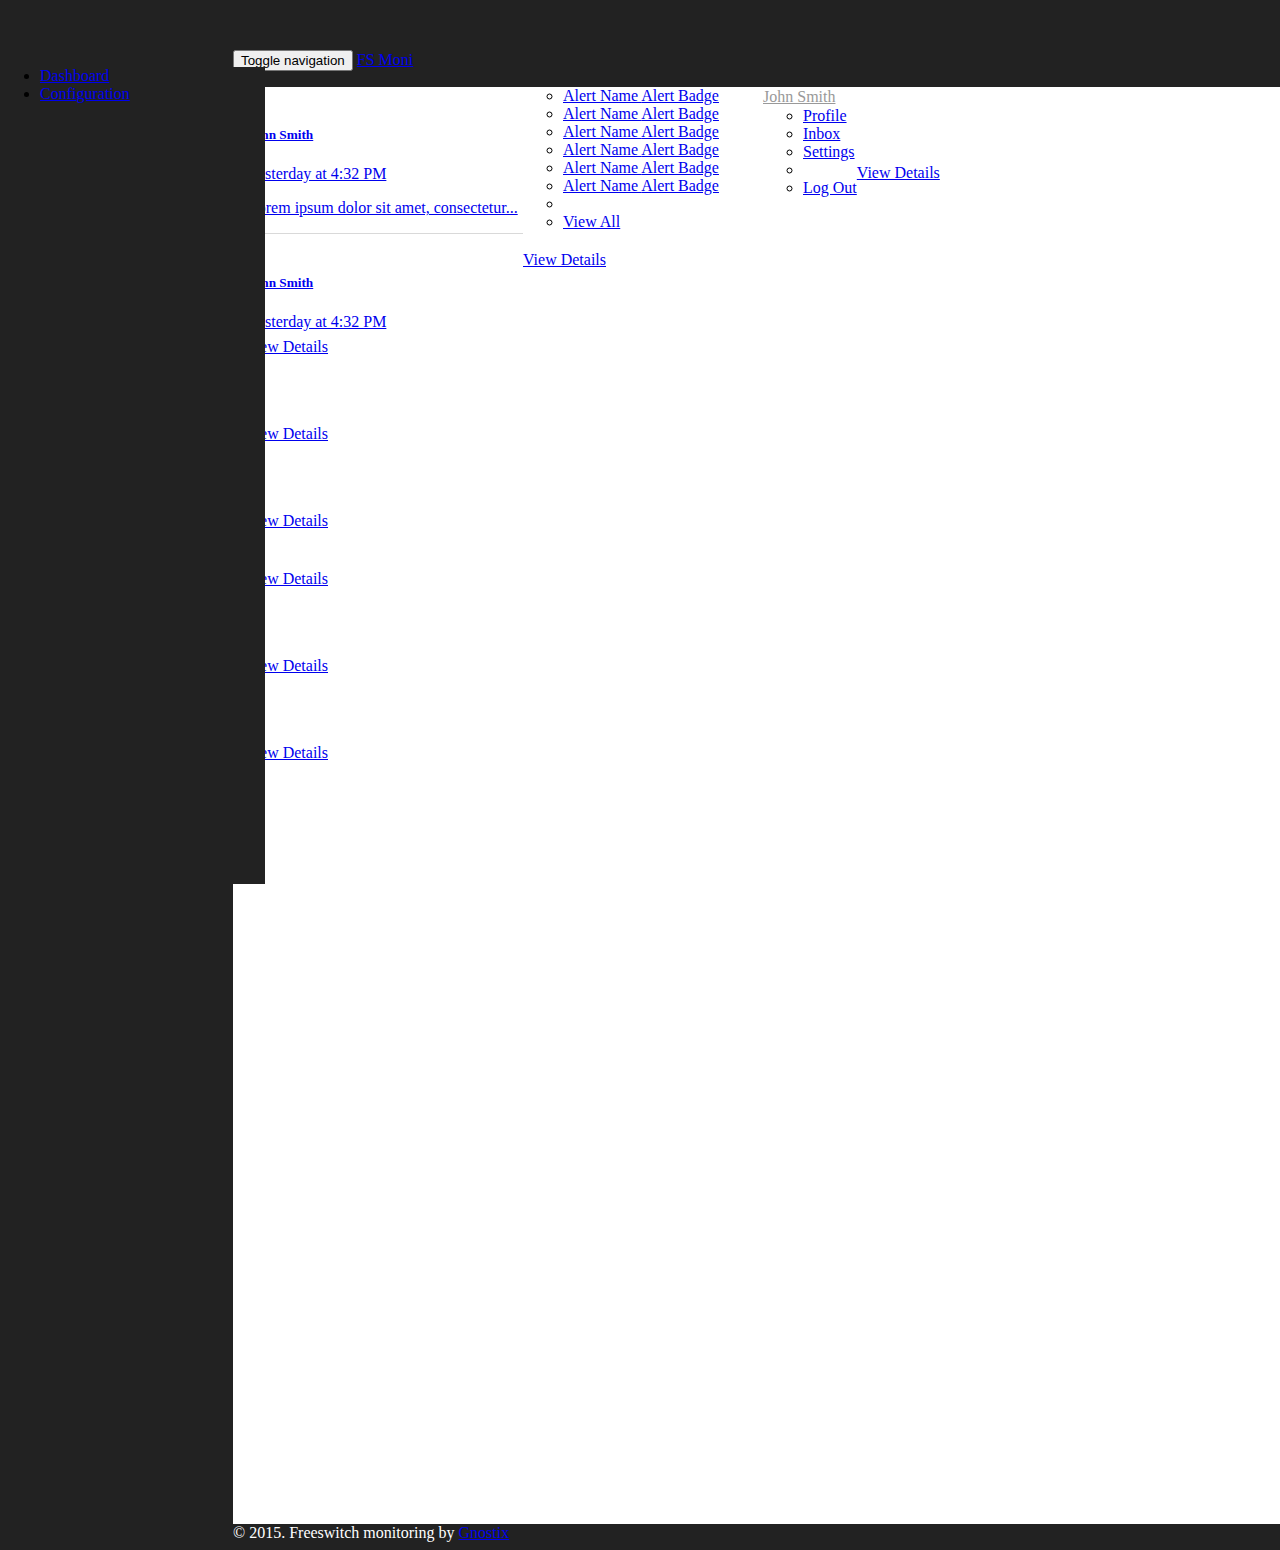
==== src/main/webapp/index.html @ fc087e5a "added popover" ====
<!DOCTYPE html>
<html lang="en">

<head>

    <meta charset="utf-8">
    <meta http-equiv="X-UA-Compatible" content="IE=edge">
    <meta name="viewport" content="width=device-width, initial-scale=1">
    <meta name="description" content="">
    <meta name="author" content="">

    <title>SB Admin - Bootstrap Admin Template</title>

    <!-- Bootstrap Core CSS -->
    <link href="css/bootstrap.min.css" rel="stylesheet">

    <!-- Custom CSS -->
    <link href="css/sb-admin.css" rel="stylesheet">



    <!-- Custom Fonts -->
    <link href="font-awesome/css/font-awesome.min.css" rel="stylesheet" type="text/css">

    <!-- HTML5 Shim and Respond.js IE8 support of HTML5 elements and media queries -->
    <!-- WARNING: Respond.js doesn't work if you view the page via file:// -->
    <!--[if lt IE 9]>
    <script src="https://oss.maxcdn.com/libs/html5shiv/3.7.0/html5shiv.js"></script>
    <script src="https://oss.maxcdn.com/libs/respond.js/1.4.2/respond.min.js"></script>
    <![endif]-->
	
	
    <style type="text/css">
       
	#page-wrapper { 
            background-image: url(images/background.jpg); 
			/* Set rules to fill background */
			
             /* Background image is centered vertically and horizontally at all times */
  background-position: center center !important;
  
  /* Background image doesn't tile */
  background-repeat: no-repeat !important;
  
  /* Background image is fixed in the viewport so that it doesn't move when 
     the content's height is greater than the image's height */
  background-attachment: fixed !important;
  
  /* This is what makes the background image rescale based
     on the container's size */
  background-size: cover !important;
  
        }
        @media only screen and (max-width: 320px) {
            #page-wrapper { 
                background-image: url(images/background.jpg); 
                 background-size: cover !important;
            }
        }

         @media only screen and (max-width: 720px) {
            #page-wrapper { 
                background-image: url(images/background.jpg); 
                 background-size: cover !important;
            }
        }
	
      
    </style>

</head>

<body>

<div id="wrapper">

    <!-- Navigation -->
    <nav class="navbar navbar-inverse navbar-fixed-top" role="navigation">
        <!-- Brand and toggle get grouped for better mobile display -->
        <div class="navbar-header">
            <button type="button" class="navbar-toggle" data-toggle="collapse" data-target=".navbar-ex1-collapse">
                <span class="sr-only">Toggle navigation</span>
                <span class="icon-bar"></span>
                <span class="icon-bar"></span>
                <span class="icon-bar"></span>
            </button>
            <a class="navbar-brand" href="index.html">FS Moni</a>
        </div>
        <!-- Top Menu Items -->
        <ul class="nav navbar-right top-nav">
            <li class="dropdown">
                <a href="#" class="dropdown-toggle" data-toggle="dropdown"><i class="fa fa-envelope"></i> <b class="caret"></b></a>
                <ul class="dropdown-menu message-dropdown">
                    <li class="message-preview">
                        <a href="#">
                            <div class="media">
            <span class="pull-left">
              <img class="media-object" src="http://placehold.it/50x50" alt="">
              </span>
                                <div class="media-body">
                                    <h5 class="media-heading"><strong>John Smith</strong>
                                    </h5>
                                    <p class="small text-muted"><i class="fa fa-clock-o"></i> Yesterday at 4:32 PM</p>
                                    <p>Lorem ipsum dolor sit amet, consectetur...</p>
                                </div>
                            </div>
                        </a>
                    </li>
                    <li class="message-preview">
                        <a href="#">
                            <div class="media">
              <span class="pull-left">
                <img class="media-object" src="http://placehold.it/50x50" alt="">
                </span>
                                <div class="media-body">
                                    <h5 class="media-heading"><strong>John Smith</strong>
                                    </h5>
                                    <p class="small text-muted"><i class="fa fa-clock-o"></i> Yesterday at 4:32 PM</p>
                                    <p>Lorem ipsum dolor sit amet, consectetur...</p>
                                </div>
                            </div>
                        </a>
                    </li>
                    <li class="message-preview">
                        <a href="#">
                            <div class="media">
                <span class="pull-left">
                  <img class="media-object" src="http://placehold.it/50x50" alt="">
                  </span>
                                <div class="media-body">
                                    <h5 class="media-heading"><strong>John Smith</strong>
                                    </h5>
                                    <p class="small text-muted"><i class="fa fa-clock-o"></i> Yesterday at 4:32 PM</p>
                                    <p>Lorem ipsum dolor sit amet, consectetur...</p>
                                </div>
                            </div>
                        </a>
                    </li>
                    <li class="message-footer">
                        <a href="#">Read All New Messages</a>
                    </li>
                </ul>
            </li>
            <li class="dropdown">
                <a href="#" class="dropdown-toggle" data-toggle="dropdown"><i class="fa fa-bell"></i> <b class="caret"></b></a>
                <ul class="dropdown-menu alert-dropdown">
                    <li>
                        <a href="#">Alert Name <span class="label label-default">Alert Badge</span></a>
                    </li>
                    <li>
                        <a href="#">Alert Name <span class="label label-primary">Alert Badge</span></a>
                    </li>
                    <li>
                        <a href="#">Alert Name <span class="label label-success">Alert Badge</span></a>
                    </li>
                    <li>
                        <a href="#">Alert Name <span class="label label-info">Alert Badge</span></a>
                    </li>
                    <li>
                        <a href="#">Alert Name <span class="label label-warning">Alert Badge</span></a>
                    </li>
                    <li>
                        <a href="#">Alert Name <span class="label label-danger">Alert Badge</span></a>
                    </li>
                    <li class="divider"></li>
                    <li>
                        <a href="#">View All</a>
                    </li>
                </ul>
            </li>
            <li class="dropdown">
                <a href="#" class="dropdown-toggle" data-toggle="dropdown"><i class="fa fa-user"></i> John Smith <b class="caret"></b></a>
                <ul class="dropdown-menu">
                    <li>
                        <a href="#"><i class="fa fa-fw fa-user"></i> Profile</a>
                    </li>
                    <li>
                        <a href="#"><i class="fa fa-fw fa-envelope"></i> Inbox</a>
                    </li>
                    <li>
                        <a href="#"><i class="fa fa-fw fa-gear"></i> Settings</a>
                    </li>
                    <li class="divider"></li>
                    <li>
                        <a href="#"><i class="fa fa-fw fa-power-off"></i> Log Out</a>
                    </li>
                </ul>
            </li>
        </ul>
        <!-- Sidebar Menu Items - These collapse to the responsive navigation menu on small screens -->
        <div class="collapse navbar-collapse navbar-ex1-collapse">
            <ul class="nav navbar-nav side-nav">
                <li class="active">
                    <a href="index.html"><i class="fa fa-fw fa-dashboard"></i> Dashboard</a>
                </li>

                <li>
                    <a href="configuration.html"><i class="fa fa-fw fa-dashboard"></i> Configuration</a>
                </li>
            </ul>
        </div>
        <!-- /.navbar-collapse -->
    </nav>

    <div id="page-wrapper">

        <div class="container-fluid">

            


            <div class="row">
                <div class="col-lg-3 col-md-6">
                    <div class="panel  ghost-btn btn-white">
                        <div class="panel-heading">
                            <div class="row">
                                <div class="col-xs-3">
                                    <i class="fa fa-phone-square  fa-5x"></i>
                                </div>
                                <div class="col-xs-9 text-right">
                                    <div class="huge" id="concCallsNum">0</div>
                                    <div>Concurrent Calls</div>
                                </div>
                            </div>
                        </div>
                        <a href="#">
                            <div class="panel-footer pop" data-rel="popover">
                                <span class="pull-left">View Details</span>
                                <span class="pull-right"><i class="fa fa-arrow-circle-right"></i></span>
                                <div class="clearfix"></div>
                            </div>
                        </a>
                    </div>
                </div>
                <div class="col-lg-3 col-md-6">
                    <div class="panel ghost-btn btn-white">
                        <div class="panel-heading">
                            <div class="row">
                                <div class="col-xs-3">
                                    <i class="fa fa-exclamation-circle fa-5x"></i>
                                </div>
                                <div class="col-xs-9 text-right">
                                    <div class="huge" id="failedCallsNum">0</div>
                                    <div>Failed Calls</div>
                                </div>
                            </div>
                        </div>
                        <a href="#">
                           <div class="panel-footer">                                
                                <span class="pull-left">View Details</span>
                                <span class="pull-right"><i class="fa fa-arrow-circle-right"></i></span>
                                <div class="clearfix"></div>
                            </div>
                        </a>
                    </div>
                </div>
                <div class="col-lg-3 col-md-6">
                    <div class="panel ghost-btn btn-white">
                        <div class="panel-heading">
                            <div class="row">
                                <div class="col-xs-3">
                                    <i class="fa fa-pie-chart  fa-5x"></i>
                                </div>
                                <div class="col-xs-9 text-right">
                                    <div class="huge" id="asr">0</div>
                                    <div>ASR</div>
                                </div>
                            </div>
                        </div>
                        <a href="#">
                            <div class="panel-footer">
                                <span class="pull-left">View Details</span>
                                <span class="pull-right"><i class="fa fa-arrow-circle-right"></i></span>
                                <div class="clearfix"></div>
                            </div>
                        </a>
                    </div>
                </div>
                <div class="col-lg-3 col-md-6">
                    <div class="panel ghost-btn btn-white">
                        <div class="panel-heading">
                            <div class="row">
                                <div class="col-xs-3">
                                    <i class="fa  fa-flask  fa-5x"></i>
                                </div>
                                <div class="col-xs-9 text-right">
                                    <div class="huge" id="acd">0</div>
                                    <div>ACD</div>
                                </div>
                            </div>
                        </div>
                        <a href="#">
                            <div class="panel-footer">
                                <span class="pull-left">View Details</span>
                                <span class="pull-right"><i class="fa fa-arrow-circle-right"></i></span>
                                <div class="clearfix"></div>
                            </div>
                        </a>
                    </div>
                </div>
            </div>
            <div class="row">
                <div class="col-lg-3 col-md-6">
                    <div class="panel ghost-btn btn-white">
                        <div class="panel-heading">
                            <div class="row">
                                <div class="col-xs-3">
                                    <i class="fa fa-star  fa-5x"></i>
                                </div>
                                <div class="col-xs-9 text-right">
                                    <div class="huge" id="rtpQualityAvg">0</div>
                                    <div>RTP Quality</div>
                                </div>
                            </div>
                        </div>
                        <a href="#">
                            <div class="panel-footer">
                                <span class="pull-left">View Details</span>
                                <span class="pull-right"><i class="fa fa-arrow-circle-right"></i></span>
                                <div class="clearfix"></div>
                            </div>
                        </a>
                    </div>
                </div>
                <div class="col-lg-3 col-md-6">
                    <div class="panel ghost-btn btn-white">
                        <div class="panel-heading">
                            <div class="row">
                                <div class="col-xs-3">
                                    <i class="fa fa-clock-o  fa-5x"></i>
                                </div>
                                <div class="col-xs-9 text-right">
                                    <div class="small" id="upTime">0</div>
                                    <div>Uptime</div>
                                </div>
                            </div>
                        </div>
                        <a href="#">
                            <div class="panel-footer">
                                <span class="pull-left">View Details</span>
                                <span class="pull-right"><i class="fa fa-arrow-circle-right"></i></span>
                                <div class="clearfix"></div>
                            </div>
                        </a>
                    </div>
                </div>
                <div class="col-lg-3 col-md-6">
                    <div class="panel ghost-btn btn-white">
                        <div class="panel-heading">
                            <div class="row">
                                <div class="col-xs-3">
                                    <i class="fa fa-users  fa-5x"></i>
                                </div>
                                <div class="col-xs-9 text-right">
                                    <div class="huge" id="sessionPerSecond">0</div>
                                    <div>Sessions per sec</div>
                                </div>
                            </div>
                        </div>
                        <a href="#">
                            <div class="panel-footer">
                                <span class="pull-left">View Details</span>
                                <span class="pull-right"><i class="fa fa-arrow-circle-right"></i></span>
                                <div class="clearfix"></div>
                            </div>
                        </a>
                    </div>
                </div>
                <div class="col-lg-3 col-md-6">
                    <div class="panel ghost-btn btn-white">
                        <div class="panel-heading">
                            <div class="row">
                                <div class="col-xs-3">
                                    <i class="fa fa-building  fa-5x"></i>
                                </div>
                                <div class="col-xs-9 text-right">
                                    <div class="huge" id="cpuUsage">0%</div>
                                    <div>CPU Usage</div>
                                </div>
                            </div>
                        </div>
                        <a href="#">
                            <div class="panel-footer">
                                <span class="pull-left">View Details</span>
                                <span class="pull-right"><i class="fa fa-arrow-circle-right"></i></span>
                                <div class="clearfix"></div>
                            </div>
                        </a>
                    </div>
                </div>

            </div>
            <!-- /.row -->

<div class="row">
<div class="col-lg-5 col-md-6" id="heartbeat" style="min-width: 310px; height: 250px; margin: 0 auto"></div>

<div class="col-lg-4 col-md-6" id="basicstats" style="min-width: 310px; height: 250px; margin: 0 auto"></div>
<div class="col-lg-3 col-md-6" id="cpu" style="min-width: 110px; height: 250px; margin: 0 auto"></div>


		</div>
		

        </div>
        <!-- /.container-fluid -->

    </div>
    <!-- /#page-wrapper -->
	 <!-- Footer -->
    <div id="loginFooter" class="loginFooter footer clearfix ">
        <div class="pull-left">&copy; 2015. Freeswitch monitoring by <a href="http://www.gnostix.eu" target="_blank">Gnostix</a></div>

    </div>
    <!-- /footer -->
</div>
<!-- /#wrapper -->


<!-- jQuery -->
<script src="js/jquery-1.9.0.js"></script>
<script src="js/jquery.js"></script>

<!-- Bootstrap Core JavaScript -->
<script src="js/bootstrap.min.js"></script>

<!-- Morris Charts JavaScript -->
<script src="js/plugins/morris/raphael.min.js"></script>


<script src="js/jquery.atmosphere.js"></script>
<script src="js/application.js"></script>
<script src="js/charts.js"></script>
 <script type="text/javascript" src="http://code.highcharts.com/highcharts.js"></script>
    
    <script type="text/javascript" src="http://code.highcharts.com/modules/exporting.js"></script>
    <script type="text/javascript" src="http://code.highcharts.com/highcharts-more.js"></script>
    <script src="http://highslide-software.github.io/export-csv/export-csv.js"></script>

    <script src="http://code.highcharts.com/modules/solid-gauge.js"></script>
	
<!--highcharts theme -->
 <script src="js/themes/customTheme.js"></script>  

</body>

</html>
---- src/main/webapp/css/sb-admin.css ----
/*!
 * Start Bootstrap - SB Admin Bootstrap Admin Template (http://startbootstrap.com)
 * Code licensed under the Apache License v2.0.
 * For details, see http://www.apache.org/licenses/LICENSE-2.0.
 */

/* Global Styles */

body {
    margin-top: 100px;
    background-color: #222;
}

@media(min-width:768px) {
    body {
        margin-top: 50px;
    }
}

#wrapper {
    padding-left: 0;
}

#page-wrapper {
    width: 100%;
    padding: 0;
    background-color: #fff;
}

.huge {
    font-size: 50px;
    line-height: normal;
}

@media(min-width:768px) {
    #wrapper {
        padding-left: 225px;
    }

    #page-wrapper {
        padding: 10px;
    }
}

/* Top Navigation */

.top-nav {
    padding: 0 15px;
}

.top-nav>li {
    display: inline-block;
    float: left;
}

.top-nav>li>a {
    padding-top: 15px;
    padding-bottom: 15px;
    line-height: 20px;
    color: #999;
}

.top-nav>li>a:hover,
.top-nav>li>a:focus,
.top-nav>.open>a,
.top-nav>.open>a:hover,
.top-nav>.open>a:focus {
    color: #fff;
    background-color: #000;
}

.top-nav>.open>.dropdown-menu {
    float: left;
    position: absolute;
    margin-top: 0;
    border: 1px solid rgba(0,0,0,.15);
    border-top-left-radius: 0;
    border-top-right-radius: 0;
    background-color: #fff;
    -webkit-box-shadow: 0 6px 12px rgba(0,0,0,.175);
    box-shadow: 0 6px 12px rgba(0,0,0,.175);
}

.top-nav>.open>.dropdown-menu>li>a {
    white-space: normal;
}

ul.message-dropdown {
    padding: 0;
    max-height: 250px;
    overflow-x: hidden;
    overflow-y: auto;
}

li.message-preview {
    width: 275px;
    border-bottom: 1px solid rgba(0,0,0,.15);
}

li.message-preview>a {
    padding-top: 15px;
    padding-bottom: 15px;
}

li.message-footer {
    margin: 5px 0;
}

.footer {
color: #fff}

ul.alert-dropdown {
    width: 200px;
}

/* Side Navigation */

@media(min-width:768px) {
    .side-nav {
        position: fixed;
        top: 51px;
        left: 225px;
        width: 225px;
        margin-left: -225px;
        border: none;
        border-radius: 0;
        overflow-y: auto;
        background-color: #222;
        bottom: 0;
        overflow-x: hidden;
        padding-bottom: 40px;
    }

    .side-nav>li>a {
        width: 225px;
    }

    .side-nav li a:hover,
    .side-nav li a:focus {
        outline: none;
        background-color: #000 !important;
    }
}

.side-nav>li>ul {
    padding: 0;
}

.side-nav>li>ul>li>a {
    display: block;
    padding: 10px 15px 10px 38px;
    text-decoration: none;
    color: #999;
}

.side-nav>li>ul>li>a:hover {
    color: #fff;
}

/* Flot Chart Containers */

.flot-chart {
    display: block;
    height: 400px;
}

.flot-chart-content {
    width: 100%;
    height: 100%;
}

/* Custom Colored Panels */

.huge {
    font-size: 40px;
}

.panel-green {
    border-color: #5cb85c;
}

.panel-green > .panel-heading {
    border-color: #5cb85c;
    color: #fff;
    background-color: #5cb85c;
}

.panel-green > a {
    color: #5cb85c;
}

.panel-green > a:hover {
    color: #3d8b3d;
}

.panel-red {
    border-color: #d9534f;
}

.panel-red > .panel-heading {
    border-color: #d9534f;
    color: #fff;
    background-color: #d9534f;
}

.panel-red > a {
    color: #d9534f;
}

.panel-red > a:hover {
    color: #b52b27;
}

.panel-yellow {
    border-color: #f0ad4e;
}

.panel-yellow > .panel-heading {
    border-color: #f0ad4e;
    color: #fff;
    background-color: #f0ad4e;
}

.panel-yellow > a {
    color: #f0ad4e;
}

.panel-yellow > a:hover {
    color: #df8a13;
}


.panel-purple {
    border-color: #FF66CC;
}

.panel-purple > .panel-heading {
    border-color: #FF66CC;
    color: #fff;
    background-color: #FF66CC;
}

.panel-purple > a {
    color: #FF66CC;
}

.panel-purple > a:hover {
    color: #CC52A3;
}
.login-wrapper { 
  width: 300px; 
  position: absolute; 
  left: 50%; 
  top: 50%; 
  width: 300px; 
  margin-left: -150px; 
  margin-top: -150px; 
}
.login-wrapper .checkbox, .login-wrapper .radio { 
  margin: 7px 0; 
}

.login-wrapper .thumb { 
  width: 150px; 
  margin: 0 auto; 
}
.login-wrapper .thumb img, 
.login-wrapper .thumb-options { 
  border-radius: 50%; 
  -webkit-border-radius: 50%; 
  -moz-border-radius: 50%; 
}
.login-wrapper .thumbnail h6 { 
  margin-bottom: 20px; 
}

#loginForm {

}

.ghost-btn {
  
	background-color: transparent;
}

.btn-white {
	color: rgba(255, 255, 255, 0.9);
	border-color: rgba(0, 0, 0, 0.1);
	 border: 2px solid ;
	 border-radius:5px;
}
.btn-white:hover,
.btn-white:active {
  border: 2px solid;
  border-color: rgba(0, 0, 0, 0.2);	
  background-color: transparent;
  color: rgba(255, 255, 255, 0.1);
  border-radius:5px;
}



.btn-blue {
	color: #4682B4;
	border-color: #4682B4;
}
.btn-blue:hover {
  background: #4682B4;
  color: #fff;
  border-color: #4682B4;		
}
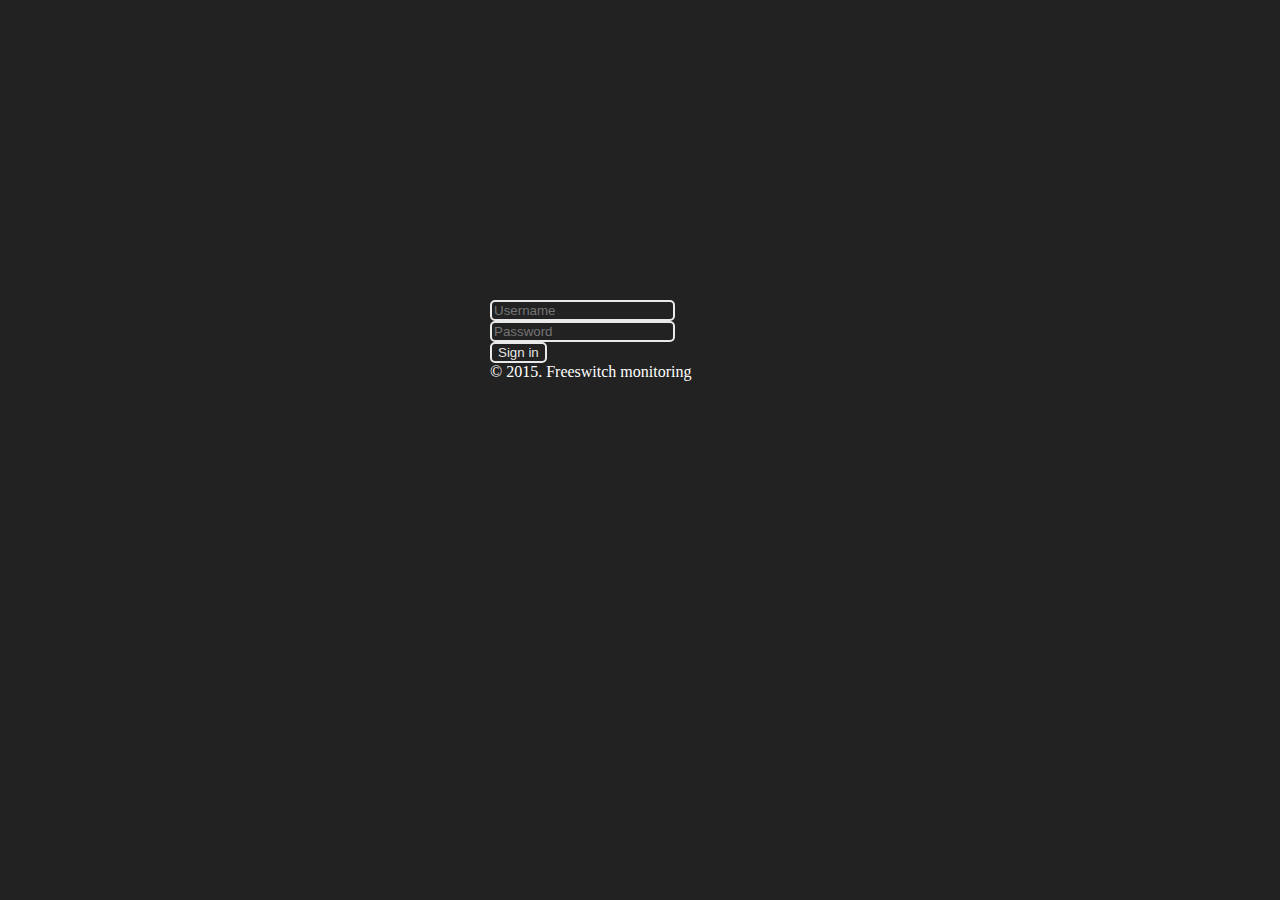
==== commit 02768c58: "login support added to all api calls except the WS" ====
--- a/src/main/webapp/index.html
+++ b/src/main/webapp/index.html
@@ -1,15 +1,10 @@
 <!DOCTYPE html>
 <html lang="en">
-
 <head>
-
     <meta charset="utf-8">
     <meta http-equiv="X-UA-Compatible" content="IE=edge">
-    <meta name="viewport" content="width=device-width, initial-scale=1">
-    <meta name="description" content="">
-    <meta name="author" content="">
-
-    <title>SB Admin - Bootstrap Admin Template</title>
+    <meta name="viewport" content="width=device-width, user-scalable=no, initial-scale=1, maximum-scale=1">
+    <title>Freeswitch Monitoring Gnostix Platform</title>
 
     <!-- Bootstrap Core CSS -->
     <link href="css/bootstrap.min.css" rel="stylesheet">
@@ -18,407 +13,139 @@
     <link href="css/sb-admin.css" rel="stylesheet">
 
 
-
     <!-- Custom Fonts -->
     <link href="font-awesome/css/font-awesome.min.css" rel="stylesheet" type="text/css">
 
-    <!-- HTML5 Shim and Respond.js IE8 support of HTML5 elements and media queries -->
-    <!-- WARNING: Respond.js doesn't work if you view the page via file:// -->
-    <!--[if lt IE 9]>
-    <script src="https://oss.maxcdn.com/libs/html5shiv/3.7.0/html5shiv.js"></script>
-    <script src="https://oss.maxcdn.com/libs/respond.js/1.4.2/respond.min.js"></script>
-    <![endif]-->
-	
-	
+
     <style type="text/css">
-       
-	#page-wrapper { 
-            background-image: url(images/background.jpg); 
-			/* Set rules to fill background */
-			
-             /* Background image is centered vertically and horizontally at all times */
-  background-position: center center !important;
-  
-  /* Background image doesn't tile */
-  background-repeat: no-repeat !important;
-  
-  /* Background image is fixed in the viewport so that it doesn't move when 
-     the content's height is greater than the image's height */
-  background-attachment: fixed !important;
-  
-  /* This is what makes the background image rescale based
-     on the container's size */
-  background-size: cover !important;
-  
+        #image {
+            background-image: url(images/background.jpg);
+            /* Background image is centered vertically and horizontally at all times */
+            background-position: center center !important;
+
+            /* Background image doesn't tile */
+            background-repeat: no-repeat !important;
+
+            /* Background image is fixed in the viewport so that it doesn't move when
+               the content's height is greater than the image's height */
+            background-attachment: fixed !important;
+
+            /* This is what makes the background image rescale based
+               on the container's size */
+            background-size: cover !important;
+
         }
+
         @media only screen and (max-width: 320px) {
-            #page-wrapper { 
-                background-image: url(images/background.jpg); 
-                 background-size: cover !important;
+            #image {
+                background-image: url(images/background.jpg);
+            / / background-size : 100 % !important;
             }
         }
 
-         @media only screen and (max-width: 720px) {
-            #page-wrapper { 
-                background-image: url(images/background.jpg); 
-                 background-size: cover !important;
+        @media only screen and (max-width: 720px) {
+            #image {
+                background-image: url(images/background.jpg);
+            / / background-size : 100 % !important;
             }
         }
-	
-      
+
+
     </style>
-
 </head>
 
-<body>
-
-<div id="wrapper">
-
-    <!-- Navigation -->
-    <nav class="navbar navbar-inverse navbar-fixed-top" role="navigation">
-        <!-- Brand and toggle get grouped for better mobile display -->
-        <div class="navbar-header">
-            <button type="button" class="navbar-toggle" data-toggle="collapse" data-target=".navbar-ex1-collapse">
-                <span class="sr-only">Toggle navigation</span>
-                <span class="icon-bar"></span>
-                <span class="icon-bar"></span>
-                <span class="icon-bar"></span>
-            </button>
-            <a class="navbar-brand" href="index.html">FS Moni</a>
-        </div>
-        <!-- Top Menu Items -->
-        <ul class="nav navbar-right top-nav">
-            <li class="dropdown">
-                <a href="#" class="dropdown-toggle" data-toggle="dropdown"><i class="fa fa-envelope"></i> <b class="caret"></b></a>
-                <ul class="dropdown-menu message-dropdown">
-                    <li class="message-preview">
-                        <a href="#">
-                            <div class="media">
-            <span class="pull-left">
-              <img class="media-object" src="http://placehold.it/50x50" alt="">
-              </span>
-                                <div class="media-body">
-                                    <h5 class="media-heading"><strong>John Smith</strong>
-                                    </h5>
-                                    <p class="small text-muted"><i class="fa fa-clock-o"></i> Yesterday at 4:32 PM</p>
-                                    <p>Lorem ipsum dolor sit amet, consectetur...</p>
-                                </div>
-                            </div>
-                        </a>
-                    </li>
-                    <li class="message-preview">
-                        <a href="#">
-                            <div class="media">
-              <span class="pull-left">
-                <img class="media-object" src="http://placehold.it/50x50" alt="">
-                </span>
-                                <div class="media-body">
-                                    <h5 class="media-heading"><strong>John Smith</strong>
-                                    </h5>
-                                    <p class="small text-muted"><i class="fa fa-clock-o"></i> Yesterday at 4:32 PM</p>
-                                    <p>Lorem ipsum dolor sit amet, consectetur...</p>
-                                </div>
-                            </div>
-                        </a>
-                    </li>
-                    <li class="message-preview">
-                        <a href="#">
-                            <div class="media">
-                <span class="pull-left">
-                  <img class="media-object" src="http://placehold.it/50x50" alt="">
-                  </span>
-                                <div class="media-body">
-                                    <h5 class="media-heading"><strong>John Smith</strong>
-                                    </h5>
-                                    <p class="small text-muted"><i class="fa fa-clock-o"></i> Yesterday at 4:32 PM</p>
-                                    <p>Lorem ipsum dolor sit amet, consectetur...</p>
-                                </div>
-                            </div>
-                        </a>
-                    </li>
-                    <li class="message-footer">
-                        <a href="#">Read All New Messages</a>
-                    </li>
-                </ul>
-            </li>
-            <li class="dropdown">
-                <a href="#" class="dropdown-toggle" data-toggle="dropdown"><i class="fa fa-bell"></i> <b class="caret"></b></a>
-                <ul class="dropdown-menu alert-dropdown">
-                    <li>
-                        <a href="#">Alert Name <span class="label label-default">Alert Badge</span></a>
-                    </li>
-                    <li>
-                        <a href="#">Alert Name <span class="label label-primary">Alert Badge</span></a>
-                    </li>
-                    <li>
-                        <a href="#">Alert Name <span class="label label-success">Alert Badge</span></a>
-                    </li>
-                    <li>
-                        <a href="#">Alert Name <span class="label label-info">Alert Badge</span></a>
-                    </li>
-                    <li>
-                        <a href="#">Alert Name <span class="label label-warning">Alert Badge</span></a>
-                    </li>
-                    <li>
-                        <a href="#">Alert Name <span class="label label-danger">Alert Badge</span></a>
-                    </li>
-                    <li class="divider"></li>
-                    <li>
-                        <a href="#">View All</a>
-                    </li>
-                </ul>
-            </li>
-            <li class="dropdown">
-                <a href="#" class="dropdown-toggle" data-toggle="dropdown"><i class="fa fa-user"></i> John Smith <b class="caret"></b></a>
-                <ul class="dropdown-menu">
-                    <li>
-                        <a href="#"><i class="fa fa-fw fa-user"></i> Profile</a>
-                    </li>
-                    <li>
-                        <a href="#"><i class="fa fa-fw fa-envelope"></i> Inbox</a>
-                    </li>
-                    <li>
-                        <a href="#"><i class="fa fa-fw fa-gear"></i> Settings</a>
-                    </li>
-                    <li class="divider"></li>
-                    <li>
-                        <a href="#"><i class="fa fa-fw fa-power-off"></i> Log Out</a>
-                    </li>
-                </ul>
-            </li>
-        </ul>
-        <!-- Sidebar Menu Items - These collapse to the responsive navigation menu on small screens -->
-        <div class="collapse navbar-collapse navbar-ex1-collapse">
-            <ul class="nav navbar-nav side-nav">
-                <li class="active">
-                    <a href="index.html"><i class="fa fa-fw fa-dashboard"></i> Dashboard</a>
-                </li>
-
-                <li>
-                    <a href="configuration.html"><i class="fa fa-fw fa-dashboard"></i> Configuration</a>
-                </li>
-            </ul>
-        </div>
-        <!-- /.navbar-collapse -->
-    </nav>
-
-    <div id="page-wrapper">
-
-        <div class="container-fluid">
-
-            
+<body id="image" class="full-width page-condensed">
 
 
-            <div class="row">
-                <div class="col-lg-3 col-md-6">
-                    <div class="panel  ghost-btn btn-white">
-                        <div class="panel-heading">
-                            <div class="row">
-                                <div class="col-xs-3">
-                                    <i class="fa fa-phone-square  fa-5x"></i>
-                                </div>
-                                <div class="col-xs-9 text-right">
-                                    <div class="huge" id="concCallsNum">0</div>
-                                    <div>Concurrent Calls</div>
-                                </div>
-                            </div>
-                        </div>
-                        <a href="#">
-                            <div class="panel-footer pop" data-rel="popover">
-                                <span class="pull-left">View Details</span>
-                                <span class="pull-right"><i class="fa fa-arrow-circle-right"></i></span>
-                                <div class="clearfix"></div>
-                            </div>
-                        </a>
-                    </div>
-                </div>
-                <div class="col-lg-3 col-md-6">
-                    <div class="panel ghost-btn btn-white">
-                        <div class="panel-heading">
-                            <div class="row">
-                                <div class="col-xs-3">
-                                    <i class="fa fa-exclamation-circle fa-5x"></i>
-                                </div>
-                                <div class="col-xs-9 text-right">
-                                    <div class="huge" id="failedCallsNum">0</div>
-                                    <div>Failed Calls</div>
-                                </div>
-                            </div>
-                        </div>
-                        <a href="#">
-                           <div class="panel-footer">                                
-                                <span class="pull-left">View Details</span>
-                                <span class="pull-right"><i class="fa fa-arrow-circle-right"></i></span>
-                                <div class="clearfix"></div>
-                            </div>
-                        </a>
-                    </div>
-                </div>
-                <div class="col-lg-3 col-md-6">
-                    <div class="panel ghost-btn btn-white">
-                        <div class="panel-heading">
-                            <div class="row">
-                                <div class="col-xs-3">
-                                    <i class="fa fa-pie-chart  fa-5x"></i>
-                                </div>
-                                <div class="col-xs-9 text-right">
-                                    <div class="huge" id="asr">0</div>
-                                    <div>ASR</div>
-                                </div>
-                            </div>
-                        </div>
-                        <a href="#">
-                            <div class="panel-footer">
-                                <span class="pull-left">View Details</span>
-                                <span class="pull-right"><i class="fa fa-arrow-circle-right"></i></span>
-                                <div class="clearfix"></div>
-                            </div>
-                        </a>
-                    </div>
-                </div>
-                <div class="col-lg-3 col-md-6">
-                    <div class="panel ghost-btn btn-white">
-                        <div class="panel-heading">
-                            <div class="row">
-                                <div class="col-xs-3">
-                                    <i class="fa  fa-flask  fa-5x"></i>
-                                </div>
-                                <div class="col-xs-9 text-right">
-                                    <div class="huge" id="acd">0</div>
-                                    <div>ACD</div>
-                                </div>
-                            </div>
-                        </div>
-                        <a href="#">
-                            <div class="panel-footer">
-                                <span class="pull-left">View Details</span>
-                                <span class="pull-right"><i class="fa fa-arrow-circle-right"></i></span>
-                                <div class="clearfix"></div>
-                            </div>
-                        </a>
-                    </div>
-                </div>
-            </div>
-            <div class="row">
-                <div class="col-lg-3 col-md-6">
-                    <div class="panel ghost-btn btn-white">
-                        <div class="panel-heading">
-                            <div class="row">
-                                <div class="col-xs-3">
-                                    <i class="fa fa-star  fa-5x"></i>
-                                </div>
-                                <div class="col-xs-9 text-right">
-                                    <div class="huge" id="rtpQualityAvg">0</div>
-                                    <div>RTP Quality</div>
-                                </div>
-                            </div>
-                        </div>
-                        <a href="#">
-                            <div class="panel-footer">
-                                <span class="pull-left">View Details</span>
-                                <span class="pull-right"><i class="fa fa-arrow-circle-right"></i></span>
-                                <div class="clearfix"></div>
-                            </div>
-                        </a>
-                    </div>
-                </div>
-                <div class="col-lg-3 col-md-6">
-                    <div class="panel ghost-btn btn-white">
-                        <div class="panel-heading">
-                            <div class="row">
-                                <div class="col-xs-3">
-                                    <i class="fa fa-clock-o  fa-5x"></i>
-                                </div>
-                                <div class="col-xs-9 text-right">
-                                    <div class="small" id="upTime">0</div>
-                                    <div>Uptime</div>
-                                </div>
-                            </div>
-                        </div>
-                        <a href="#">
-                            <div class="panel-footer">
-                                <span class="pull-left">View Details</span>
-                                <span class="pull-right"><i class="fa fa-arrow-circle-right"></i></span>
-                                <div class="clearfix"></div>
-                            </div>
-                        </a>
-                    </div>
-                </div>
-                <div class="col-lg-3 col-md-6">
-                    <div class="panel ghost-btn btn-white">
-                        <div class="panel-heading">
-                            <div class="row">
-                                <div class="col-xs-3">
-                                    <i class="fa fa-users  fa-5x"></i>
-                                </div>
-                                <div class="col-xs-9 text-right">
-                                    <div class="huge" id="sessionPerSecond">0</div>
-                                    <div>Sessions per sec</div>
-                                </div>
-                            </div>
-                        </div>
-                        <a href="#">
-                            <div class="panel-footer">
-                                <span class="pull-left">View Details</span>
-                                <span class="pull-right"><i class="fa fa-arrow-circle-right"></i></span>
-                                <div class="clearfix"></div>
-                            </div>
-                        </a>
-                    </div>
-                </div>
-                <div class="col-lg-3 col-md-6">
-                    <div class="panel ghost-btn btn-white">
-                        <div class="panel-heading">
-                            <div class="row">
-                                <div class="col-xs-3">
-                                    <i class="fa fa-building  fa-5x"></i>
-                                </div>
-                                <div class="col-xs-9 text-right">
-                                    <div class="huge" id="cpuUsage">0%</div>
-                                    <div>CPU Usage</div>
-                                </div>
-                            </div>
-                        </div>
-                        <a href="#">
-                            <div class="panel-footer">
-                                <span class="pull-left">View Details</span>
-                                <span class="pull-right"><i class="fa fa-arrow-circle-right"></i></span>
-                                <div class="clearfix"></div>
-                            </div>
-                        </a>
-                    </div>
-                </div>
+<!-- Login wrapper -->
+<div class="login-wrapper">
+    <!--<form action="liveLocation.html" role="form" method="post" onsubmit="return validateForm()">-->
+    <form class="loginForm" id="loginForm" role="form" action="dashboard.html" method="post"
+          onsubmit="javascript: loginUser(); return false;">
 
-            </div>
-            <!-- /.row -->
+        <!-- <div class="loginwell well">-->
 
-<div class="row">
-<div class="col-lg-5 col-md-6" id="heartbeat" style="min-width: 310px; height: 250px; margin: 0 auto"></div>
-
-<div class="col-lg-4 col-md-6" id="basicstats" style="min-width: 310px; height: 250px; margin: 0 auto"></div>
-<div class="col-lg-3 col-md-6" id="cpu" style="min-width: 110px; height: 250px; margin: 0 auto"></div>
-
-
-		</div>
-		
+        <div class="form-group has-feedback ghost-btn">
+            <input type="text" id="username" name="username" class="form-control ghost-btn btn-white"
+                   placeholder="Username">
 
         </div>
-        <!-- /.container-fluid -->
 
-    </div>
-    <!-- /#page-wrapper -->
-	 <!-- Footer -->
+        <div class="form-group has-feedback">
+            <input type="password" id="password" name="password" class="form-control ghost-btn btn-white"
+                   placeholder="Password">
+
+        </div>
+        <div class="form-group has-feedback">
+            <button id="loginButton" type="submit" class="btn btn-block btn-primary ghost-btn btn-white">
+                Sign in
+            </button>
+
+        </div>
+        <!-- </div>-->
+    </form>
+    <!-- Footer -->
     <div id="loginFooter" class="loginFooter footer clearfix ">
-        <div class="pull-left">&copy; 2015. Freeswitch monitoring by <a href="http://www.gnostix.eu" target="_blank">Gnostix</a></div>
+        <div class="pull-left">&copy; 2015. Freeswitch monitoring</div>
 
     </div>
     <!-- /footer -->
 </div>
-<!-- /#wrapper -->
+
+
+<script>
+
+
+    function loginUser() {
+        console.log("loginUser");
+
+        var logindata = {
+            'username': document.getElementById("username").value,
+            'password': document.getElementById("password").value
+        }
+        $.ajax({
+            url: '/user/login',
+            type: 'POST',
+            data: logindata,
+            dataType: 'json',
+            encode: true
+        })
+            //contentType: "application/json",
+                .done(function (data) {
+                    console.log("success:" + data);
+                    window.location = "dashboard.html";
+                    //ajaxComplete(result, un);
+                })
+                .fail(function (data) {
+                    console.log("error:" + data.responseText);
+                    //te(data, un);
+                })
+
+
+    }
+    ;
+
+    function ajaxComplete(result, un) {
+        if ((result === un)) {
+            // alert("username");
+            window.location = "\index.html";
+            //  return false;
+            // alert("setting cookie");
+            setCookie("username", result, 30);
+        } else {
+            $.jGrowl('Please try again',
+                    {theme: 'growl-error', header: result.responseText, position: 'center', life: 1500});
+
+            return false;
+        }
+        //  document.form.submit();
+    }
+</script>
+
+<!-- /login wrapper -->
 
 
 <!-- jQuery -->
-<script src="js/jquery-1.9.0.js"></script>
 <script src="js/jquery.js"></script>
 
 <!-- Bootstrap Core JavaScript -->
@@ -428,20 +155,6 @@
 <script src="js/plugins/morris/raphael.min.js"></script>
 
 
-<script src="js/jquery.atmosphere.js"></script>
-<script src="js/application.js"></script>
-<script src="js/charts.js"></script>
- <script type="text/javascript" src="http://code.highcharts.com/highcharts.js"></script>
-    
-    <script type="text/javascript" src="http://code.highcharts.com/modules/exporting.js"></script>
-    <script type="text/javascript" src="http://code.highcharts.com/highcharts-more.js"></script>
-    <script src="http://highslide-software.github.io/export-csv/export-csv.js"></script>
-
-    <script src="http://code.highcharts.com/modules/solid-gauge.js"></script>
-	
-<!--highcharts theme -->
- <script src="js/themes/customTheme.js"></script>  
-
 </body>
 
 </html>
